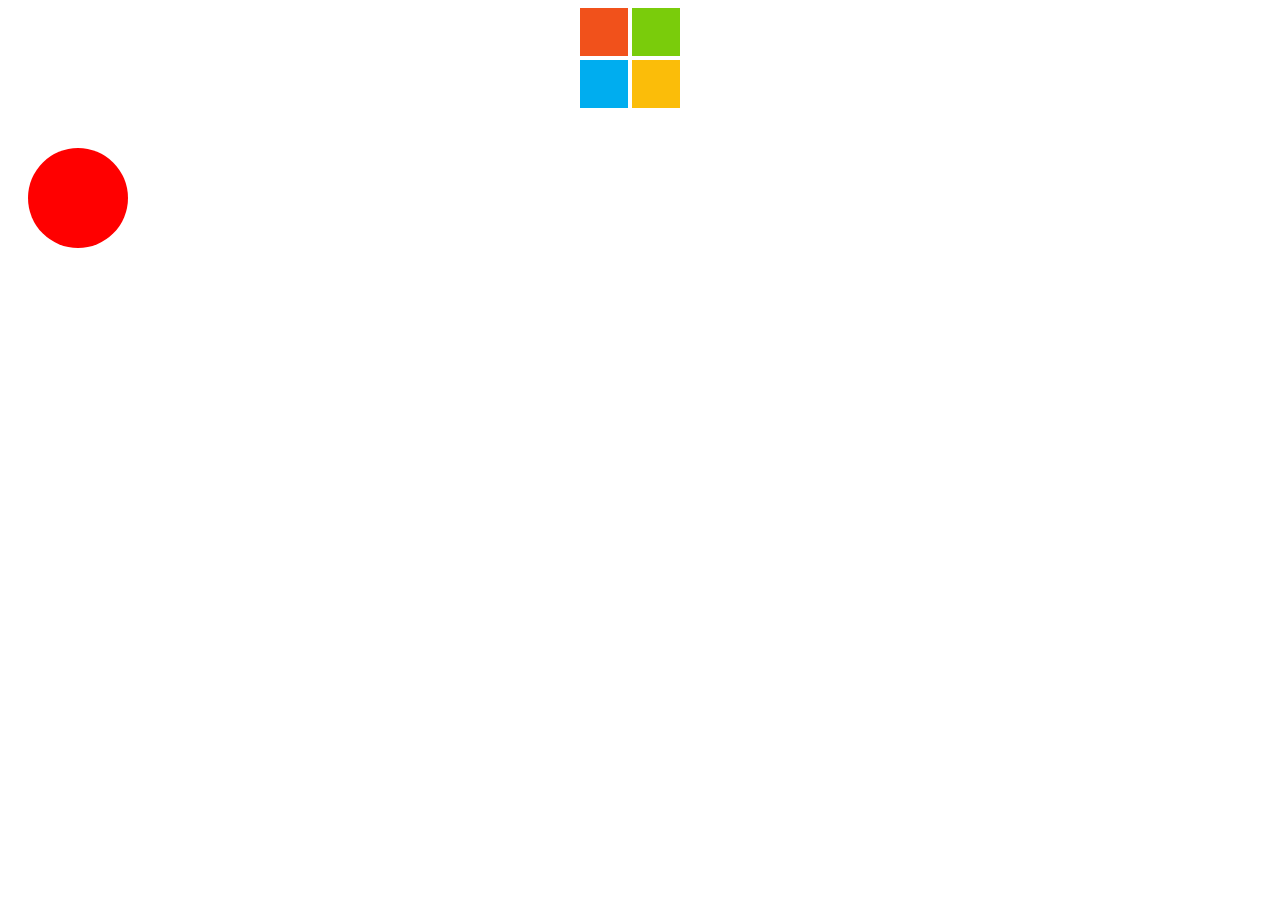
==== index.html @ 0e166105 "japon and microsoft" ====
<!DOCTYPE html>
<html lang="en" xmlns="http://www.w3.org/1999/html" xmlns="http://www.w3.org/1999/html">
<head>
    <meta charset="UTF-8">
    <title>Практика позиционирования</title>
    <link rel="stylesheet" href="styles.css">
</head>
<body>
    <!--Верстать тут-->
    <section class="obschiywrapper">
        <section class="wrapperlogo6">
            <div class="logo6">
                <div class="sq no1"></div>
                <div class="sq no2"></div>
                <div class="sq no3"></div>
                <div class="sq no4"></div>
            </div>
        </section>
        <section class="wrapper">
            <div class="logo5">logo5</div>
        </section>
    </section>

    <script src="index.js"></script>
</body>
</html>
---- styles.css ----
.logo6 {
    background-color: white;
    height: 100px;
    width: 100px;
}


.logo6 .sq {
    width: 48px;
    height: 48px;
    display: inline-block;
}

.logo6 .no1 {
    background-color: rgb(241, 81, 27);
}

.logo6 .no2 {
    background-color: rgb(122, 204, 11);
}

.logo6 .no3 {
    background-color: rgb(0, 173, 239);
}

.logo6 .no4 {
    background-color: rgb(251,189,9);
}

.wrapperlogo6 {
    width: 120px;
    height: 120px;
    margin: auto;
}
.wrapper {
    width: 100px;
    height: 100px;
    margin: 20px;

}

.logo5 {
    font-size: 0;
    background-color: red;
    width: 100%;
    height: 100%;
    border-radius: 50%;
}
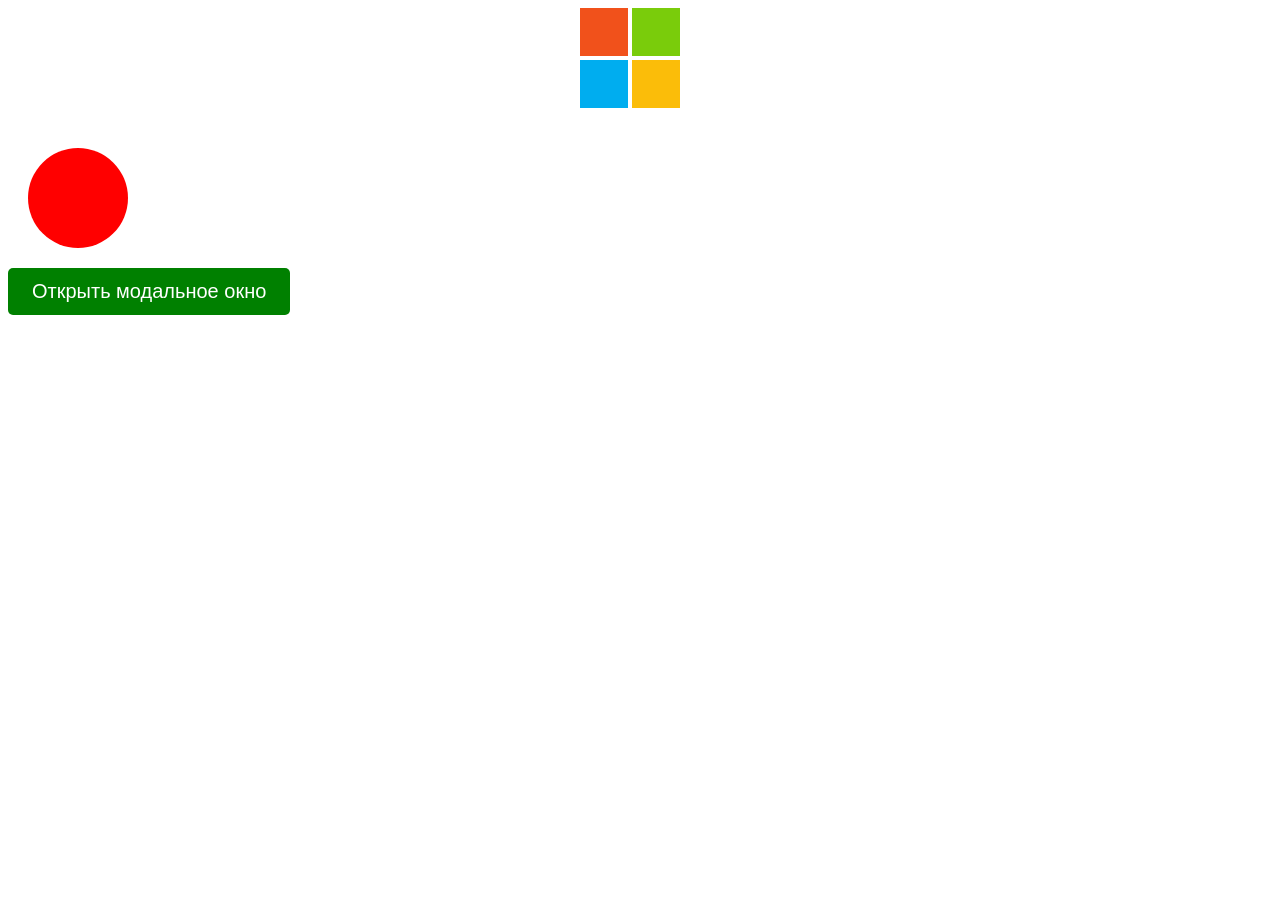
==== commit da0a9ee9: "done 2" ====
--- a/index.html
+++ b/index.html
@@ -21,6 +21,17 @@
         </section>
     </section>
 
+    <button id="openModal" class="open-btn">Открыть модальное окно</button>
+
+    <div id="modalOverlay" class="modal-overlay">
+        <div class="modal">
+            <button id="closeModal" class="close-btn">&times;</button>
+            <h2>That's all, folks</h2>
+            <p>You can hit ESC or click outside to close the modal. Give it a go to see the reverse transition.</p>
+            <p>If you like this you would probably enjoy <a href="#">Meny</a>, <a href="#">reveal.js</a> and <a href="#">stroll.js</a>.</p>
+        </div>
+    </div>
+
     <script src="index.js"></script>
 </body>
 </html>
--- a/styles.css
+++ b/styles.css
@@ -45,4 +45,57 @@
     width: 100%;
     height: 100%;
     border-radius: 50%;
+}
+
+
+
+
+.open-btn {
+    padding: 12px 24px;
+    font-size: 20px;
+    background: green;
+    color: white;
+    border: none;
+    border-radius: 5px;
+    cursor: pointer;
+}
+
+.open-btn:hover {
+    background: greenyellow;
+}
+
+.modal-overlay {
+    display: none;
+    position: fixed;
+    top: 0;
+    left: 0;
+    width: 100%;
+    height: 100%;
+    background: rgba(0, 0, 0, 0.7);
+    z-index: 1000;
+    justify-content: center;
+    align-items: center;
+}
+
+.modal-overlay.active {
+    display: flex;
+}
+
+.modal {
+    background: white;
+    width: 640px;
+    padding: 30px;
+    border-radius: 8px;
+    position: relative;
+    box-shadow: 0 2px 20px rgba(0, 0, 0, 0.3);
+}
+
+.close-btn {
+    position: absolute;
+    top: 10px;
+    right: 15px;
+    font-size: 32px;
+    background: none;
+    border: none;
+    cursor: pointer;
 }
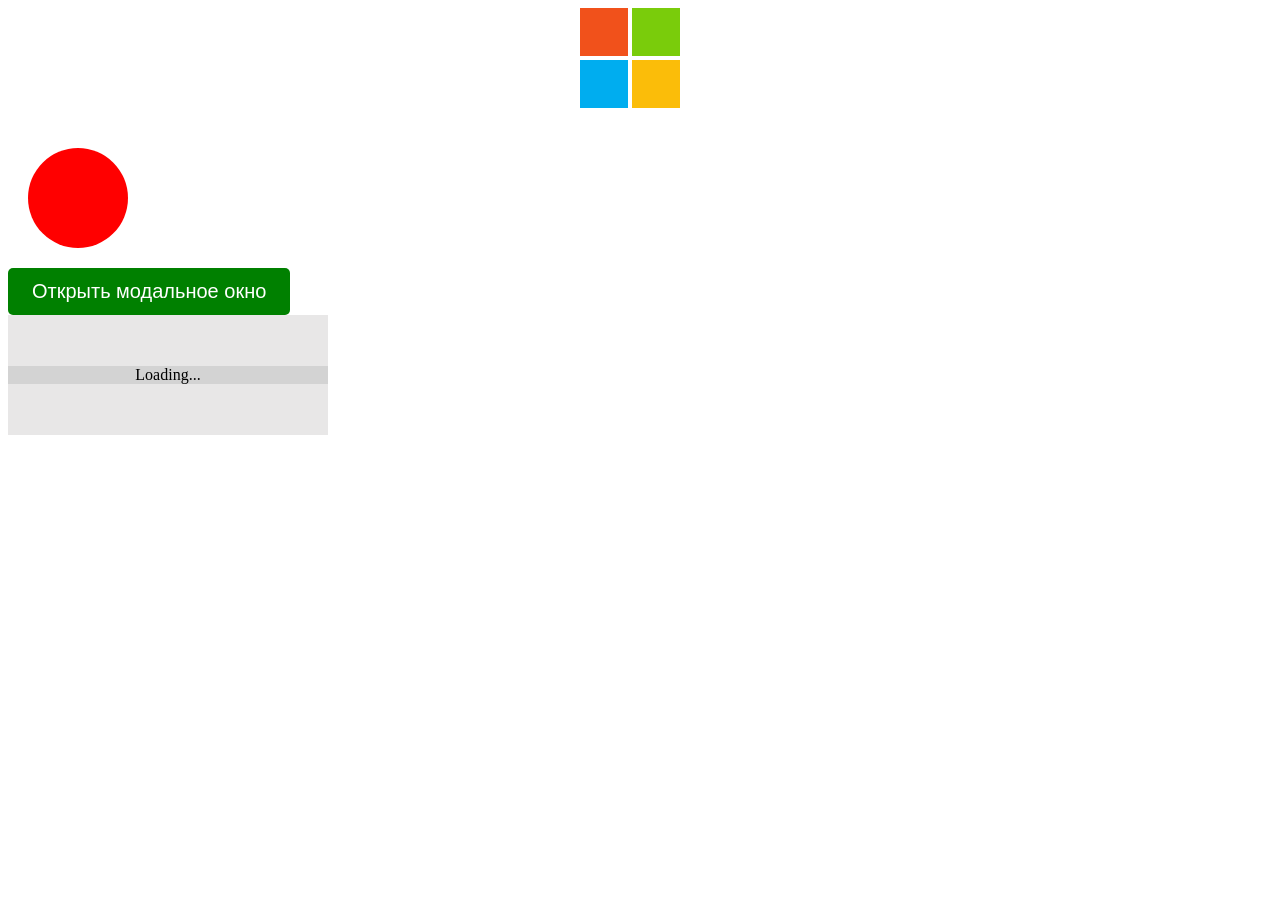
==== commit d323fcd0: "nachalo" ====
--- a/index.html
+++ b/index.html
@@ -32,6 +32,13 @@
         </div>
     </div>
 
+    <div class="progressBar">
+        <div class="textLine">
+            <p class="a">Loading...</p>
+            <div class="redRectangle"></div>
+        </div>
+    </div>
+
     <script src="index.js"></script>
 </body>
 </html>
--- a/styles.css
+++ b/styles.css
@@ -98,4 +98,33 @@
     background: none;
     border: none;
     cursor: pointer;
-}+}
+
+.progressBar{
+    background-color: rgb(232, 231, 231);
+    width: 320px;
+    height: 120px;
+    display: flex;
+}
+
+.progressBar .textLine{
+    margin: auto;
+    background-color: lightgray;
+    width: 100%;
+    text-align: center;
+    /* justify-content: center;
+    display: flex; */
+    /* mix-blend-mode: difference; */
+    
+}
+
+.progressBar .textLine .a{
+    margin: 0;
+}
+
+.progressBar .textLine .redRectangle{
+    background-color: red;
+    width: 50%;
+    height: 100%;
+}
+
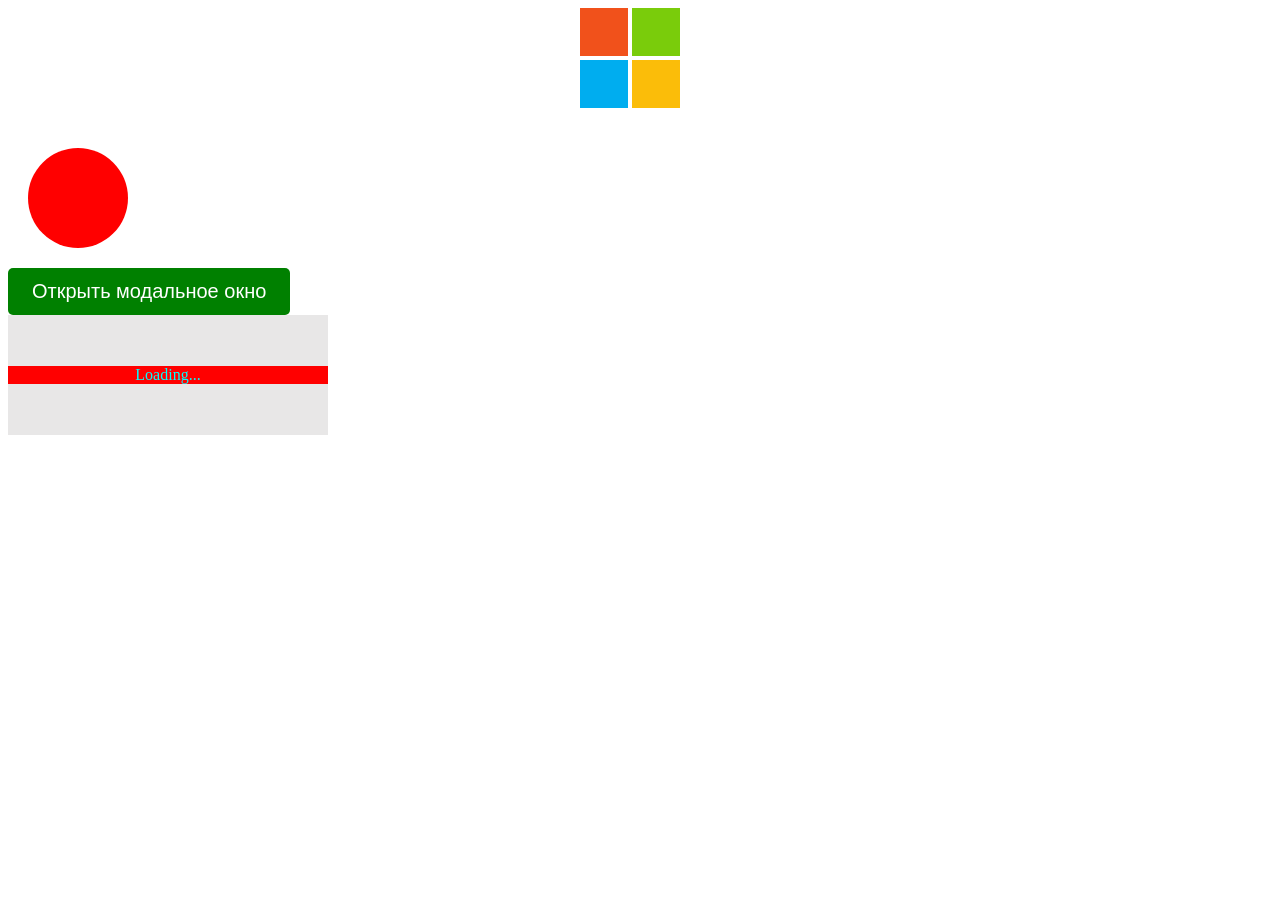
==== commit db43b868: "done 5" ====
--- a/index.html
+++ b/index.html
@@ -29,7 +29,29 @@
             <h2>That's all, folks</h2>
             <p>You can hit ESC or click outside to close the modal. Give it a go to see the reverse transition.</p>
             <p>If you like this you would probably enjoy <a href="#">Meny</a>, <a href="#">reveal.js</a> and <a href="#">stroll.js</a>.</p>
+
+            <div class="accordion">
+                <input type="checkbox" id="acc1" class="acc-toggle">
+                <label for="acc1" class="acc-header">Section 1</label>
+                <div class="acc-body">
+                    <p>Lorem ipsum dolor sit amet, consectetur adipiscing elit. Sed do eiusmod tempor incididunt ut labore. Претворитесь что тут много какого-то текста</p>
+                </div>
+
+                <input type="checkbox" id="acc2" class="acc-toggle">
+                <label for="acc2" class="acc-header">Section 2</label>
+                <div class="acc-body">
+                    <p>Duis aute irure dolor in reprehenderit in voluptate velit esse cillum dolore. Тут тоже типо много текста</p>
+                </div>
+
+                <input type="checkbox" id="acc3" class="acc-toggle">
+                <label for="acc3" class="acc-header">Section 3</label>
+                <div class="acc-body">
+                    <p>Nam enim risus, molestie et, porta ac, aliquam ac, risus. Quisque lobortis. Не поверите, но тут тоже по идее много текста</p>
+                </div>
+            </div>
         </div>
+
+        
     </div>
 
     <div class="progressBar">
--- a/styles.css
+++ b/styles.css
@@ -109,22 +109,73 @@
 
 .progressBar .textLine{
     margin: auto;
-    background-color: lightgray;
+    /*background-color: lightgray;*/
+    background-color: red;
     width: 100%;
     text-align: center;
-    /* justify-content: center;
-    display: flex; */
-    /* mix-blend-mode: difference; */
-    
 }
 
 .progressBar .textLine .a{
     margin: 0;
+    color: white;
+    mix-blend-mode: difference;
 }
 
 .progressBar .textLine .redRectangle{
     background-color: red;
     width: 50%;
     height: 100%;
+    /*z-index: 50;*/
 }
 
+.acc-toggle:checked + .acc-header {
+    background: #f5f5f5;
+}
+
+.acc-toggle:checked + .acc-header::before {
+    transform: rotate(90deg);
+}
+
+.acc-toggle:checked + .acc-header + .acc-body {
+    max-height: 200px;
+}
+
+
+.accordion {
+    border: 1px solid #ccc;
+    border-radius: 4px;
+    margin-top: 20px;
+}
+
+.acc-toggle {
+    display: none;
+}
+
+.acc-header {
+    display: block;
+    background: #e8e8e8;
+    font-weight: bold;
+    border-bottom: 1px solid #ccc;
+    position: relative;
+}
+
+.acc-header:hover {
+    background: #dcdcdc;
+}
+
+.acc-header::before {
+    content: '▶';
+    display: inline-block;
+    margin-right: 10px;
+}
+
+.acc-body {
+    max-height: 0;
+    overflow: auto;
+    background: #fff;
+}
+
+.acc-body p {
+    padding: 15px 15px 15px 15px;            
+    margin: 0;                   
+}
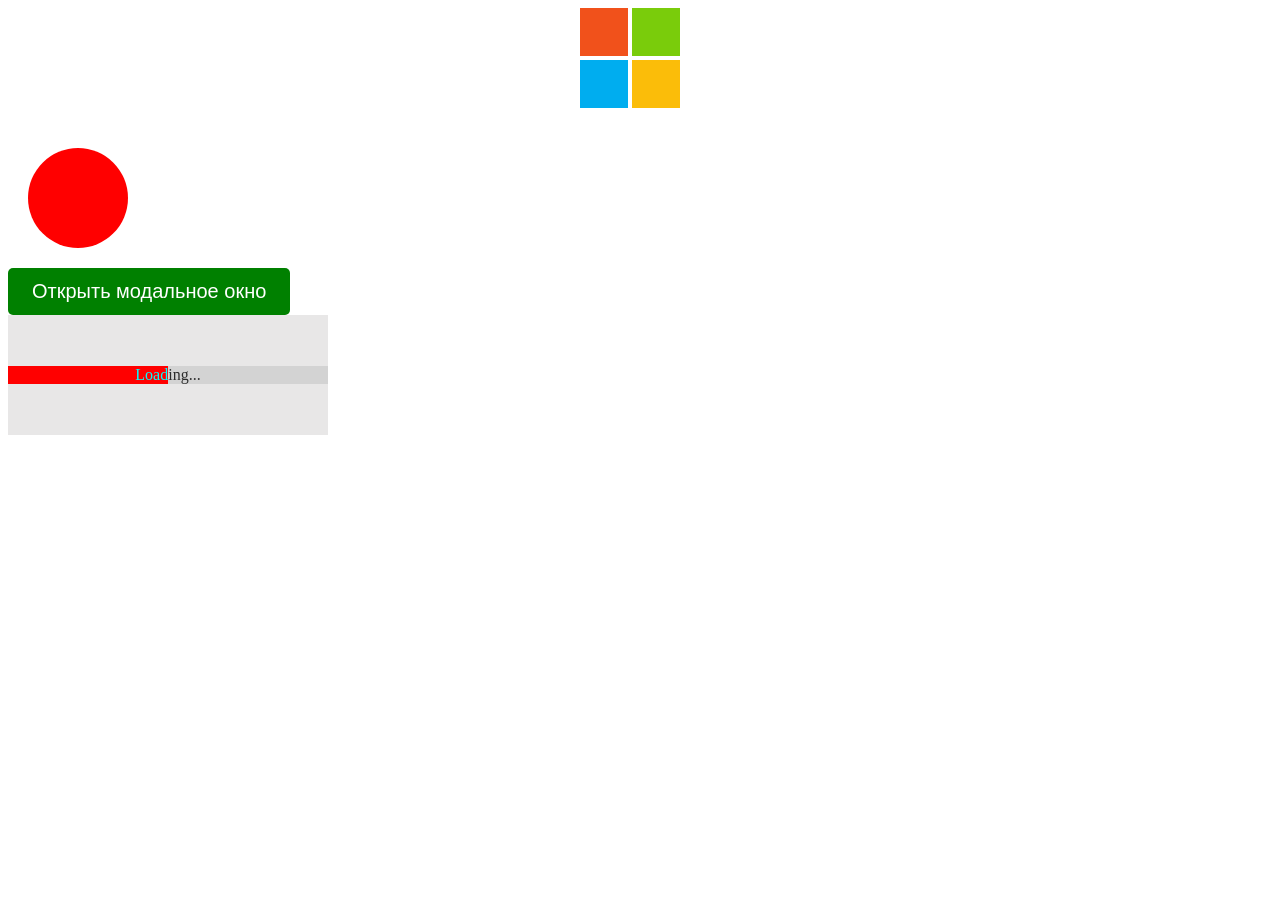
==== commit 6a695247: "okno" ====
--- a/index.html
+++ b/index.html
@@ -57,7 +57,8 @@
     <div class="progressBar">
         <div class="textLine">
             <p class="a">Loading...</p>
-            <div class="redRectangle"></div>
+            <div class="red Rectangle"></div>
+            <div class="gray Rectangle"></div>
         </div>
     </div>
 
--- a/styles.css
+++ b/styles.css
@@ -178,4 +178,34 @@
 .acc-body p {
     padding: 15px 15px 15px 15px;            
     margin: 0;                   
+}
+
+.progressBar{
+    background-color: rgb(232, 231, 231);
+    width: 320px;
+    height: 120px;
+    display: flex;
+}
+
+.progressBar .textLine{
+    margin: auto;
+    background-color: lightgray;
+    width: 100%;
+    text-align: center;
+    position: relative;
+    
+}
+
+.progressBar .textLine .a{
+    margin: 0;
+    position: relative;
+    z-index: 1;
+}
+
+.progressBar .textLine .red {
+    position: absolute;
+    width: 50%;
+    height: 100%;
+    background-color: red;
+    top: 0px;
 }
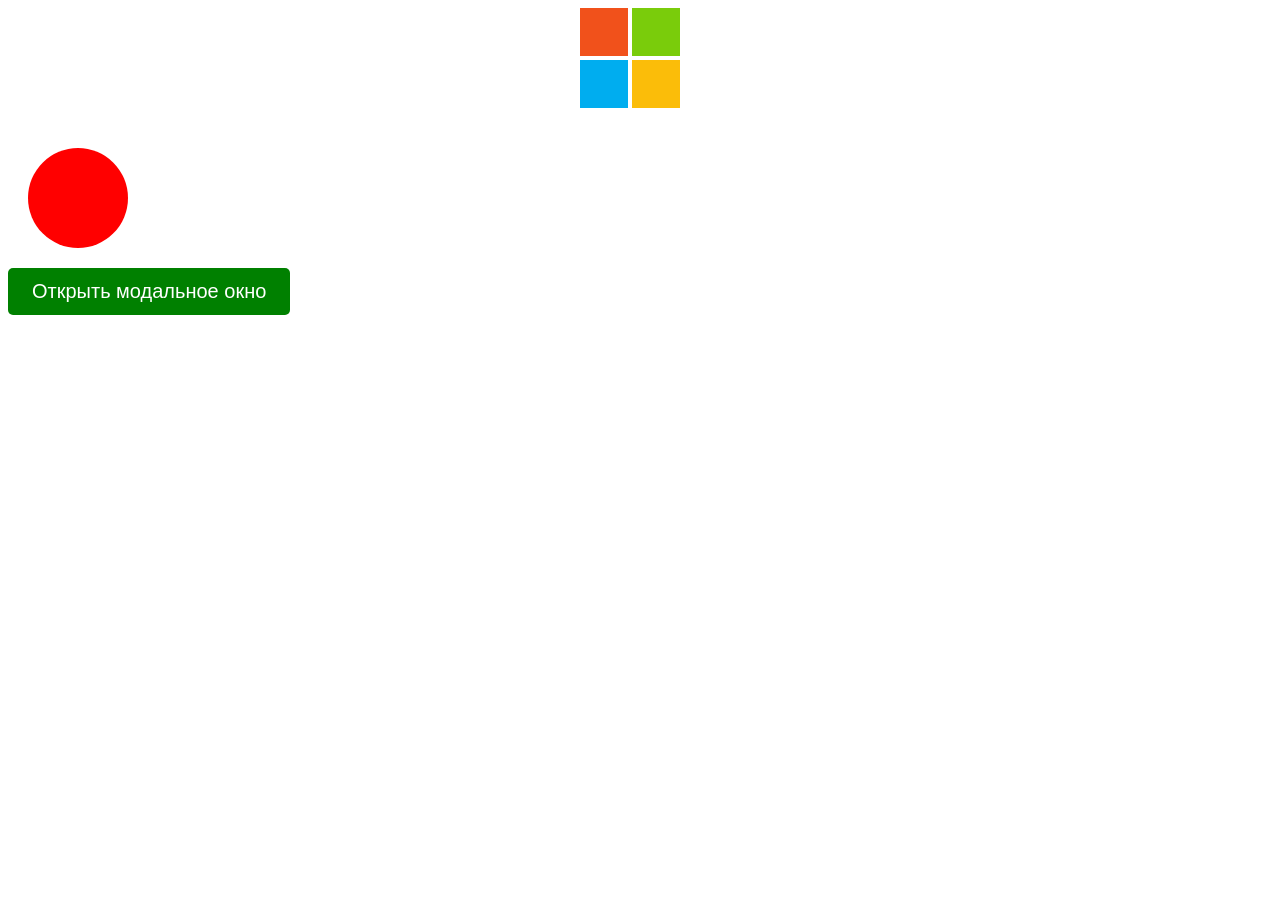
==== commit c5e325a4: "запихал в модальное окно" ====
--- a/index.html
+++ b/index.html
@@ -49,18 +49,18 @@
                     <p>Nam enim risus, molestie et, porta ac, aliquam ac, risus. Quisque lobortis. Не поверите, но тут тоже по идее много текста</p>
                 </div>
             </div>
+            <div class="progressBar">
+                <div class="textLine">
+                    <p class="a">Loading...</p>
+                    <div class="red Rectangle"></div>
+                    <div class="gray Rectangle"></div>
+                </div>
+            </div>
         </div>
 
         
     </div>
 
-    <div class="progressBar">
-        <div class="textLine">
-            <p class="a">Loading...</p>
-            <div class="red Rectangle"></div>
-            <div class="gray Rectangle"></div>
-        </div>
-    </div>
 
     <script src="index.js"></script>
 </body>
--- a/styles.css
+++ b/styles.css
@@ -181,8 +181,9 @@
 }
 
 .progressBar{
+    margin-top: 10px;
     background-color: rgb(232, 231, 231);
-    width: 320px;
+    width: 100%;
     height: 120px;
     display: flex;
 }
